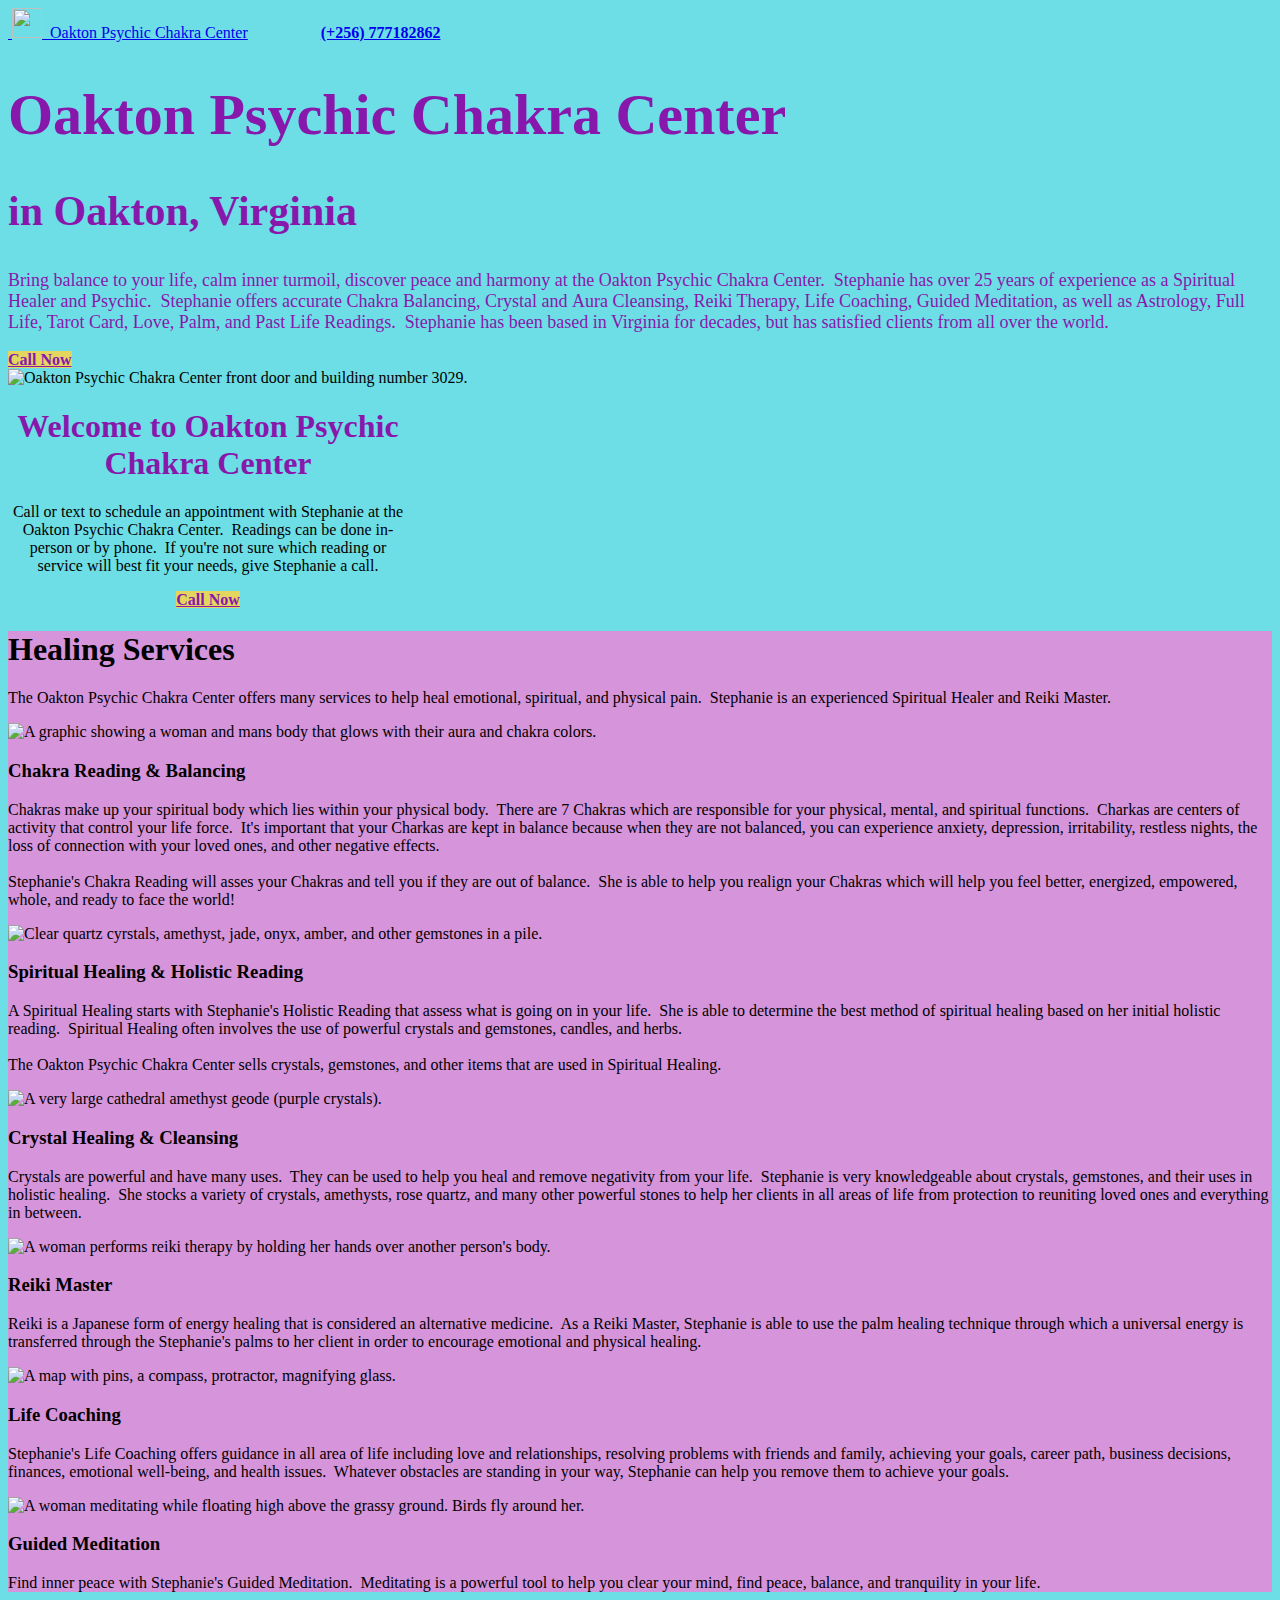
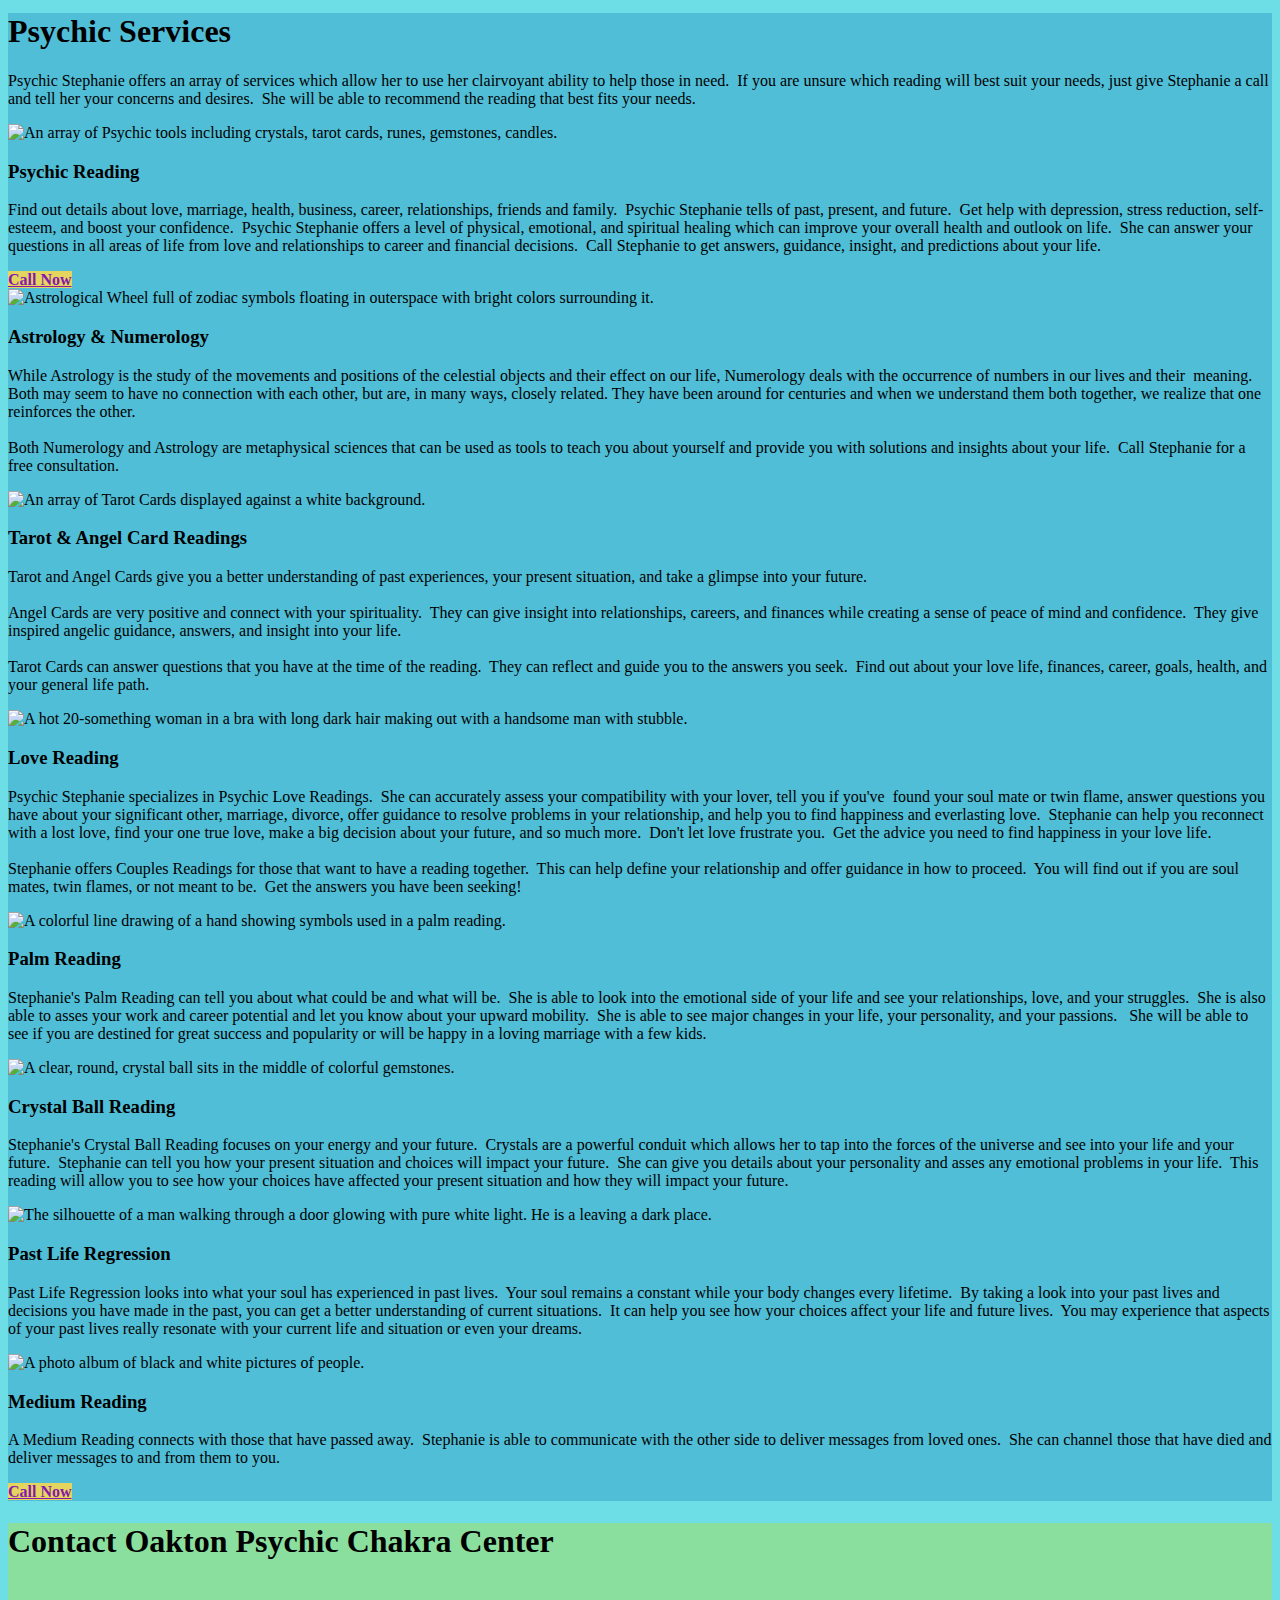
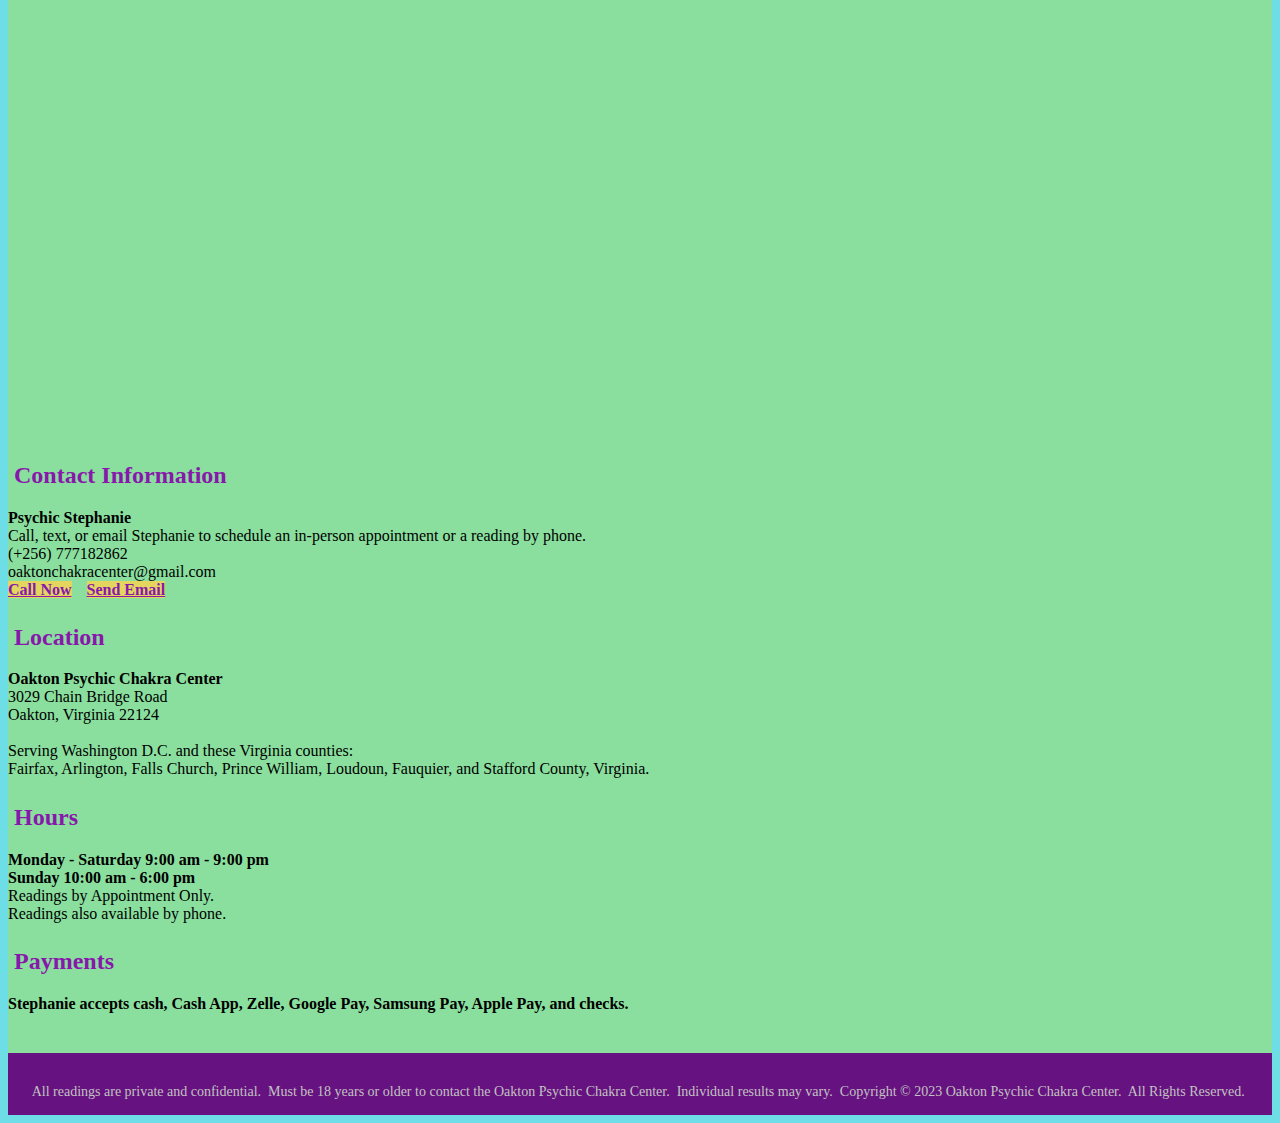
==== index.htm @ 2a4dfbad "Update index.htm" ====
﻿<!DOCTYPE html>
<html>

<head>
    <meta charset="utf-8">
    <meta name="viewport" content="width=device-width, initial-scale=1.0, shrink-to-fit=no">
    <title>Emmanuel Pyschic Center</title>
    <meta name="twitter:image" content="https://oaktonchakracenter.com/assets/img/Oakton-Psychic-Chakra-Center-Logo-1200x800.jpg">
    <meta property="og:title" content="Oakton Psychic Chakra Center of Oakton, Virginia">
    <meta name="twitter:title" content="Oakton Psychic Chakra Center">
    <meta name="twitter:card" content="summary_large_image">
    <meta property="og:type" content="website">
    <meta name="title" content="Oakton Psychic Chakra Center">
    <meta name="twitter:description" content="Bring balance to your life, calm inner turmoil, discover peace and harmony at the Emmanuel Pyschic Center in Oakton, Virginia.  Stephanie offers Chakra Balancing, Crystal and Aura Cleansing, Reiki Therapy, Life Coaching, Guided Meditation, as well as Astrology, Full Life, Tarot Card, Love, Palm, and Past Life Readings.">
    <meta name="description" content="Stephanie has over 25 years of experience as a Psychic and Spiritual Healer. She offers Full Life Psychic Readings, Tarot Card, Love, Palm, Astrology, and Past Life Readings. For healing services, she offers Chakra Balancing, Crystal and Aura Cleansing, Reiki Therapy, Life Coaching, and Guided Meditation. Stephanie has been based in Virginia for decades, but has satisfied clients from all over the world.">
    <meta property="og:image" content="https://oaktonchakracenter.com/assets/img/Oakton-Psychic-Chakra-Center-Logo-1200x800.jpg">
    <script type="application/ld+json">
        {
            "@context": "http://schema.org",
            "@type": "WebSite",
            "name": "Emmanuel Psychic Chakra Center",
            "url": "https://emmanuelvoodoospells.github.io/"
        }
    </script>
    <link rel="apple-touch-icon" type="image/png" sizes="180x180" href="assets/img/favicon-180x180.png">
    <link rel="icon" type="image/png" sizes="16x16" href="assets/img/favicon-16x16.png">
    <link rel="icon" type="image/png" sizes="32x32" href="assets/img/favicon-32x32.png">
    <link rel="icon" type="image/png" sizes="180x180" href="assets/img/favicon-180x180.png">
    <link rel="icon" type="image/png" sizes="192x192" href="assets/img/favicon-192x192.png">
    <link rel="icon" type="image/png" sizes="512x512" href="assets/img/favicon-512x512.png">
    <link rel="stylesheet" href="assets/bootstrap/css/bootstrap.min.css">
    <link rel="stylesheet" href="css?family=Catamaran:100,200,300,400,500,600,700,800,900&amp;display=swap">
    <link rel="stylesheet" href="css-1?family=Lato:100,100i,300,300i,400,400i,700,700i,900,900i&amp;display=swap">
    <link rel="stylesheet" href="css-2?family=Average+Sans&amp;display=swap">
    <link rel="stylesheet" href="css-3?family=Berkshire+Swash&amp;display=swap">
    <link rel="stylesheet" href="css-4?family=Dancing+Script&amp;display=swap">
    <link rel="stylesheet" href="css-5?family=Fondamento&amp;display=swap">
    <link rel="stylesheet" href="css-6?family=Libre+Franklin&amp;display=swap">
    <link rel="stylesheet" href="css-7?family=Norican&amp;display=swap">
    <link rel="stylesheet" href="css-8?family=Oleo+Script+Swash+Caps&amp;display=swap">
    <link rel="stylesheet" href="css-9?family=Tapestry&amp;display=swap">
    <link rel="stylesheet" href="assets/fonts/font-awesome.min.css">
    <link rel="stylesheet" href="assets/css/Contact-Info--Google-Map.css">
    <link rel="stylesheet" href="assets/css/Hero-Clean-images.css">
    <link rel="stylesheet" href="assets/css/Main-formatting.css">
    <link rel="stylesheet" href="assets/css/Projects-Clean.css">
</head>

<body style="background: #6ddee6;">
    <nav class="navbar navbar-dark navbar-expand-lg fixed-top bg-dark navbar-custom">
        <div class="container"><a class="navbar-brand" href="#">&nbsp;<img src="assets/img/favicon-180x180.png" width="30" height="30">&nbsp; Oakton Psychic Chakra Center</a><a class="navbar-brand pl-3" href="tel:7034195332" style="margin-left: 73px;"><strong>(+256) 777182862</strong></a></div>
    </nav>
    <header class="text-center text-white masthead" style="background: url(&quot;assets/img/Chakra-rainbow-background-171405750_2000x993.jpg&quot;) 74% 50% / cover space;">
        <div class="masthead-content">
            <div class="container">
                <h1 class="overpic bizname" style="color: #8818ab;font-size: 58px;">Oakton Psychic Chakra Center</h1>
                <h2 class="overpic" style="color: #8818ab;font-size: 42px;">in Oakton, Virginia</h2>
                <p class="overpic" style="color: #8818ab;font-size: 18px;">Bring balance to your life, calm inner turmoil, discover peace and harmony at the Oakton Psychic Chakra Center.&nbsp; Stephanie has over 25 years of experience as a Spiritual Healer and Psychic.&nbsp; Stephanie offers accurate&nbsp;Chakra Balancing,&nbsp;Crystal and&nbsp;Aura Cleansing, Reiki Therapy,&nbsp;Life Coaching,&nbsp;Guided Meditation, as well as Astrology, Full Life, Tarot Card, Love, Palm, and Past Life Readings.&nbsp; Stephanie has been based in Virginia for decades, but has satisfied clients from all over the world.<br></p>
            </div>
        </div><a class="btn btn-primary btn-lg mr-2" role="button" href="tel:7034195332" style="background: #e3d55d;border-color: #dacb4a;color: #8818ab;"><strong>Call Now</strong></a>
    </header>
    <div class="container py-xl-2">
        <div class="row">
            <div class="col-sm-12 col-md-6 mb-4">
                <div class="p-xl-5 m-xl-2 my-sm-4 my-xs-3"><img class="rounded img-fluid w-100 fit-cover" src="assets/img/Chakra-Oakton-Center-413x500.jpg" width="348" height="421" alt="Oakton Psychic Chakra Center front door and building number 3029."></div>
            </div>
            <div class="col-md-6 d-md-flex align-items-md-center mb-4" style="text-align: center;">
                <div style="max-width: 400px;">
                    <h1 class="font-weight-bold" style="color: #8818ab;border-color: #8818ab;">Welcome to Oakton Psychic Chakra Center</h1>
                    <p class="my-3">Call or text to schedule an appointment with Stephanie at the Oakton Psychic Chakra Center.&nbsp; Readings can be done in-person or by phone.&nbsp; If you're not sure which reading or service will best fit your needs, give Stephanie a call.</p><a class="btn btn-primary btn-lg mr-2" role="button" href="tel:7034195332" style="background: #e3d55d;border-color: #dacb4a;color: #8818ab;"><strong>Call Now</strong></a>
                </div>
            </div>
        </div>
    </div>
    <section class="projects-clean" style="background: #d694db;">
        <div class="container">
            <div class="intro">
                <h1 class="text-center">Healing Services</h1>
                <p class="text-center">The Oakton Psychic Chakra Center offers many services to help heal emotional, spiritual, and physical pain.&nbsp; Stephanie is an experienced Spiritual Healer and Reiki Master.</p>
            </div>
            <div class="row projects">
                <div class="col-sm-6 col-lg-4 item"><img class="img-fluid" src="assets/img/Chakra-Auras-AdobeStock_94446655-450x450.jpg" alt="A graphic showing a woman and mans body that glows with their aura and chakra colors.">
                    <h3 class="name">Chakra Reading &amp; Balancing<br></h3>
                    <p class="description">Chakras make up your spiritual body which lies within your physical body.&nbsp; There are 7 Chakras which are responsible for your physical, mental, and spiritual functions.&nbsp; Charkas are centers of activity that control your life force.&nbsp; It's important that your Charkas are kept in balance because when they are not balanced, you can experience anxiety, depression, irritability, restless nights, the loss of connection with your loved ones, and other negative effects.<br>&nbsp;<br>Stephanie's Chakra Reading will asses your Chakras and tell you if they are out of balance.&nbsp; She is able to&nbsp;help you realign your Chakras which&nbsp;will help you feel better,&nbsp;energized, empowered, whole, and ready to face the world!<br></p>
                </div>
                <div class="col-sm-6 col-lg-4 item"><img class="img-fluid" src="assets/img/Gemstones-Crystals-16327014_450x450.jpg" alt="Clear quartz cyrstals, amethyst, jade, onyx, amber, and other gemstones in a pile.">
                    <h3 class="name">Spiritual Healing &amp; Holistic Reading<br></h3>
                    <p class="description">A Spiritual Healing starts with Stephanie's Holistic Reading that assess what is going on in your life.&nbsp; She is able to determine the best method of spiritual healing based on her initial holistic reading.&nbsp; Spiritual Healing often involves the use of powerful crystals and gemstones, candles, and herbs.<br><br>The Oakton Psychic Chakra Center sells crystals, gemstones, and other items that are used in Spiritual Healing.<br></p>
                </div>
                <div class="col-sm-6 col-lg-4 item"><img class="img-fluid" src="assets/img/Amethyst-44478105_450x450.jpg" alt="A very large cathedral amethyst geode (purple crystals).">
                    <h3 class="name">Crystal Healing &amp; Cleansing<br></h3>
                    <p class="description">Crystals are powerful and have many uses.&nbsp; They can be used to help you heal and remove negativity from your life.&nbsp; Stephanie is very knowledgeable about crystals, gemstones, and their uses in holistic healing.&nbsp; She stocks a variety of crystals, amethysts, rose quartz, and many other powerful stones to help her clients in all areas of life from protection to reuniting loved ones and everything in between.</p>
                </div>
                <div class="col-sm-6 col-lg-4 item"><img class="img-fluid" src="assets/img/Reiki-110034256_450x450.jpg" alt="A woman performs reiki therapy by holding her hands over another person's body.">
                    <h3 class="name">Reiki Master<br></h3>
                    <p class="description">Reiki is a Japanese form of energy healing that is considered an alternative medicine.&nbsp; As a Reiki Master, Stephanie is able to use the palm healing&nbsp;technique through which a universal energy is transferred through the Stephanie's palms to her client in order to encourage emotional and physical healing.<br></p>
                </div>
                <div class="col-sm-6 col-lg-4 item"><img class="img-fluid" src="assets/img/Life-Coaching-120400975_450x450.jpg" alt="A map with pins, a compass, protractor, magnifying glass.">
                    <h3 class="name">Life Coaching<br></h3>
                    <p class="description">Stephanie's Life Coaching offers guidance in all area of life including love and relationships, resolving problems with friends and family, achieving your goals, career path, business decisions, finances, emotional well-being, and health issues.&nbsp; Whatever obstacles are standing in your way, Stephanie can help you remove them to achieve your goals.&nbsp;<br></p>
                </div>
                <div class="col-sm-6 col-lg-4 item"><img class="img-fluid" src="assets/img/Meditation-Woman-Floating-188003636_450x450.jpg" alt="A woman meditating while floating high above the grassy ground. Birds fly around her.">
                    <h3 class="name">Guided Meditation<br></h3>
                    <p class="description">Find inner peace with Stephanie's Guided Meditation.&nbsp; Meditating is a powerful tool to help you clear your mind, find peace, balance, and tranquility in your life.</p>
                </div>
            </div>
        </div>
    </section>
    <section class="projects-clean" style="background: #50bed7;">
        <div class="container">
            <div class="intro">
                <h1 class="text-center">Psychic Services</h1>
                <p class="text-center">Psychic Stephanie offers an array of services which allow her to use her clairvoyant ability to help those in need.&nbsp; If you are unsure which reading will best suit your needs, just give Stephanie a call and tell her your concerns and desires.&nbsp; She will be able to recommend the reading that best fits your needs.</p>
            </div>
            <div class="row projects">
                <div class="col-sm-6 col-lg-4 item"><img class="img-fluid" src="assets/img/Psychic-Array-113292809_444x444.jpg" alt="An array of Psychic tools including crystals, tarot cards, runes, gemstones, candles.">
                    <h3 class="name">Psychic Reading<br></h3>
                    <p class="description">Find out details about&nbsp;love, marriage, health, business, career,&nbsp;relationships, friends and family.&nbsp; Psychic Stephanie tells of past, present, and future.&nbsp; Get help with depression, stress reduction, self-esteem, and boost your confidence.&nbsp; Psychic Stephanie offers a level of physical, emotional, and spiritual healing which can improve your overall health and outlook on life.&nbsp; She can answer your questions in all areas of life from love and relationships to career and financial decisions.&nbsp; Call Stephanie to get answers, guidance, insight, and predictions about your life.<br></p><a class="btn btn-primary btn-lg mr-2" role="button" href="tel:7034195332" style="background: #e3d55d;border-color: #dacb4a;color: #8818ab; margin-top: 10px;"><strong>Call Now</strong></a>
                </div>
                <div class="col-sm-6 col-lg-4 item"><img class="img-fluid" src="assets/img/Astrology-62138959-444x444.jpg" alt="Astrological Wheel full of zodiac symbols floating in outerspace with bright colors surrounding it.">
                    <h3 class="name">Astrology &amp; Numerology<br></h3>
                    <p class="description">While Astrology is the study of the movements and positions of the celestial objects and their effect on our life, Numerology deals with the occurrence of numbers in our lives and their&nbsp; meaning.&nbsp; Both may seem to have no connection with each other, but are, in many ways, closely related. They have been around for centuries and when we understand them both together, we realize that one reinforces the other.<br> &nbsp;<br> Both Numerology and Astrology are metaphysical sciences that can be used as tools to teach you about yourself and provide you with solutions and insights about your life.&nbsp; Call Stephanie for a free consultation.<br></p>
                </div>
                <div class="col-sm-6 col-lg-4 item"><img class="img-fluid" src="assets/img/Tarot-Cards-White-166987262-450x450.jpg" alt="An array of Tarot Cards displayed against a white background.">
                    <h3 class="name">Tarot &amp; Angel Card Readings<br></h3>
                    <p class="description">Tarot and Angel Cards give you a better understanding of past experiences, your present situation, and take a glimpse into your future.<br><br>Angel Cards are very positive and connect with your spirituality.&nbsp; They can give insight into relationships, careers, and finances while creating a sense of peace of mind and confidence.&nbsp; They give inspired angelic guidance, answers, and insight into your life.<br><br>Tarot Cards can answer questions that you have at the time of the reading.&nbsp; They can reflect and guide you to the answers you seek.&nbsp; Find out about your love life, finances, career, goals, health, and your general life path.&nbsp;<br></p>
                </div>
                <div class="col-sm-6 col-lg-4 item"><img class="img-fluid" src="assets/img/Love-Couple-Sexy-132951928_450x450.jpg" alt="A hot 20-something woman in a bra with long dark hair making out with a handsome man with stubble.">
                    <h3 class="name">Love Reading<br></h3>
                    <p class="description">Psychic Stephanie specializes in Psychic Love Readings.&nbsp; She can accurately assess your compatibility with your lover, tell you if you've&nbsp; found your soul mate or twin flame, answer questions you have about your significant other, marriage, divorce, offer guidance to resolve problems in your relationship, and help you to find happiness and everlasting love.&nbsp; Stephanie can help you reconnect with a lost love, find your one true love, make a big decision about your future, and so much more.&nbsp; Don't let love frustrate you.&nbsp; Get the advice you need to find happiness in your love life.<br><br>Stephanie offers Couples Readings for those that want to have a reading together.&nbsp; This can help define your relationship and offer guidance in how to proceed.&nbsp; You will find out if you are soul mates, twin flames, or not meant to be.&nbsp; Get the answers you have been seeking!<br></p>
                </div>
                <div class="col-sm-6 col-lg-4 item"><img class="img-fluid" src="assets/img/Palm-Reading-177099522_450x450.jpg" alt="A colorful line drawing of a hand showing symbols used in a palm reading.">
                    <h3 class="name">Palm Reading<br></h3>
                    <p class="description">Stephanie's Palm Reading can tell you about what could be and what will be.&nbsp; She is able to look into the emotional side of your life and see your relationships, love, and your struggles.&nbsp; She is also able to asses your work and career potential and let you know about your upward mobility.&nbsp; She is able to see major changes in your life, your personality, and your passions.&nbsp; &nbsp;She will be able to see if you are destined for great success and popularity or will be happy in a loving marriage with a few kids.<br></p>
                </div>
                <div class="col-sm-6 col-lg-4 item"><img class="img-fluid" src="assets/img/Crystal-Ball-and-Gemstones-AdobeStock_122171894-444x444.jpg" alt="A clear, round, crystal ball sits in the middle of colorful gemstones.">
                    <h3 class="name">Crystal Ball Reading<br></h3>
                    <p class="description">Stephanie's Crystal Ball Reading focuses on your energy and your future.&nbsp; Crystals are a powerful conduit which allows her to tap into the&nbsp;forces of the universe and see into your life and your future.&nbsp; Stephanie can tell you how your present situation and choices will impact your future.&nbsp; She can give you details about your personality and asses any emotional problems in your life.&nbsp; This reading will allow you to see how your choices have affected your present situation and how they will impact your future.<br></p>
                </div>
                <div class="col-sm-6 col-lg-4 item"><img class="img-fluid" src="assets/img/Past-Life-134852649_450x450.jpg" alt="The silhouette of a man walking through a door glowing with pure white light. He is a leaving a dark place.">
                    <h3 class="name">Past Life Regression<br></h3>
                    <p class="description">Past Life Regression looks into what your soul has experienced in past lives.&nbsp; Your soul remains a constant while your body changes every lifetime.&nbsp; By taking a look into your past lives and decisions you have made in the past, you can get a better understanding of current situations.&nbsp; It can help you see how your choices affect your life and future lives.&nbsp; You may experience that aspects of your past lives really resonate with your current life and situation or even your dreams.</p>
                </div>
                <div class="col-sm-6 col-lg-4 item"><img class="img-fluid" src="assets/img/Photos-AdobeStock_109323175.jpg" alt="A photo album of black and white pictures of people.">
                    <h3 class="name">Medium Reading<br></h3>
                    <p class="description">A Medium Reading connects with those that have passed away.&nbsp; Stephanie is able to communicate with the other side to deliver messages from loved ones.&nbsp; She can channel those that have died and deliver messages to and from them to you.</p><a class="btn btn-primary btn-lg mr-2" role="button" href="tel:7034195332" style="background: #e3d55d;border-color: #dacb4a;color: #8818ab; margin-top: 10px;"><strong>Call Now</strong></a>
                </div>
            </div>
        </div>
    </section>
    <section>
        <div style="padding-bottom: 30px; background: #8adf9e;">
            <div class="container" style="padding-bottom: 10px;">
                <div class="text-center">
                    <h1><strong>Contact</strong>&nbsp;Oakton Psychic Chakra Center</h1>
                </div>
                <div class="row" style="margin-top: 44px;">
                    <div class="col-md-12 col-lg-7"><iframe allowfullscreen="" frameborder="0" loading="lazy" src="https://www.google.com/maps/embed/v1/place?key=AIzaSyAjzAFs-Yuxu9uWYhUKB4JCgByAkzFLjpo&q=3029+Chainbridge+Road%2C+Oakton%2C+Virginia+22124&zoom=11" width="100%" height="400"></iframe>
                        <p>&nbsp;&nbsp;</p>
                    </div>
                    <div class="col-md-6 col-lg-5">
                        <h2 class="h4" style="color: #8818ab;border-color: #8818ab;"><i class="fa fa-user" style="color: #8818ab;"></i>&nbsp;Contact Information</h2>
                        <div><span><strong>Psychic Stephanie</strong></span></div>
                        <div></div>
                        <div><span>Call, text, or email Stephanie to schedule an in-person appointment or a reading by phone.<br></span><span href="tel:7034195332">(+256) 777182862<br></span><span href="mailto:oaktonchakracenter@gmail.com?subject=Message from Oakton Psychic Chakra Center Website">oaktonchakracenter@gmail.com<br></span></div><a class="btn btn-primary btn-lg mr-2" role="button" href="tel:7034195332" style="background: #e3d55d;border-color: #dacb4a;color: #8818ab;margin: 15px 0px 15px 0px;"><strong>Call Now</strong></a><a class="btn btn-primary btn-lg mr-2" role="button" href="mailto:oaktonchakracenter@gmail.com?subject=Message from Oakton Psychic Chakra Center Website" style="background: #e3d55d;border-color: #dacb4a;color: #8818ab;margin: 15px 0px 15px 15px;"><strong>Send Email</strong></a>
                        <h2 class="h4" style="margin-top: 25px;color: #8818ab;"><i class="fa fa-location-arrow" style="color: #8818ab;"></i>&nbsp;Location</h2><span><strong>Oakton Psychic Chakra Center</strong><br></span><span>3029 Chain Bridge Road<br>Oakton, Virginia 22124<br><br>Serving Washington D.C. and these Virginia counties:<br>Fairfax, Arlington, Falls Church, Prince William, Loudoun, Fauquier, and Stafford County, Virginia.<br></span>
                        <h2 class="h4" style="margin-top: 25px;color: #8818ab;"><i class="fa fa-clock-o" style="color: #8818ab;font-size: 25px;"></i>&nbsp;Hours</h2><span><strong>Monday - Saturday&nbsp;9:00 am - 9:00 pm</strong><br><strong>Sunday 10:00 am - 6:00 pm&nbsp;</strong><br></span><span>Readings by Appointment Only.<br>Readings also available by phone.<br></span>
                        <h2 class="h4" style="margin-top: 25px;color: #8818ab;"><i class="fa fa-money" style="color: #8818ab;"></i>&nbsp;Payments</h2><span><strong>Stephanie accepts cash, Cash App, Zelle, Google Pay, Samsung Pay, Apple Pay, and checks.&nbsp;</strong><br></span>
                    </div>
                </div>
            </div>
        </div>
    </section>
    <footer style="background: #661280; padding: 1px;">
        <p style="color: #c2c2c2; font-size: 14px; text-align: center;padding: 0px 10px;"><br>All readings are private and confidential. &nbsp;Must be 18 years or older to contact the Oakton Psychic Chakra Center.&nbsp; Individual results may vary. &nbsp;Copyright © 2023 Oakton Psychic Chakra Center.&nbsp; All Rights Reserved.&nbsp;<br></p>
    </footer>
    <script src="assets/js/jquery.min.js"></script>
    <script src="assets/bootstrap/js/bootstrap.min.js"></script>
</body>

</html>
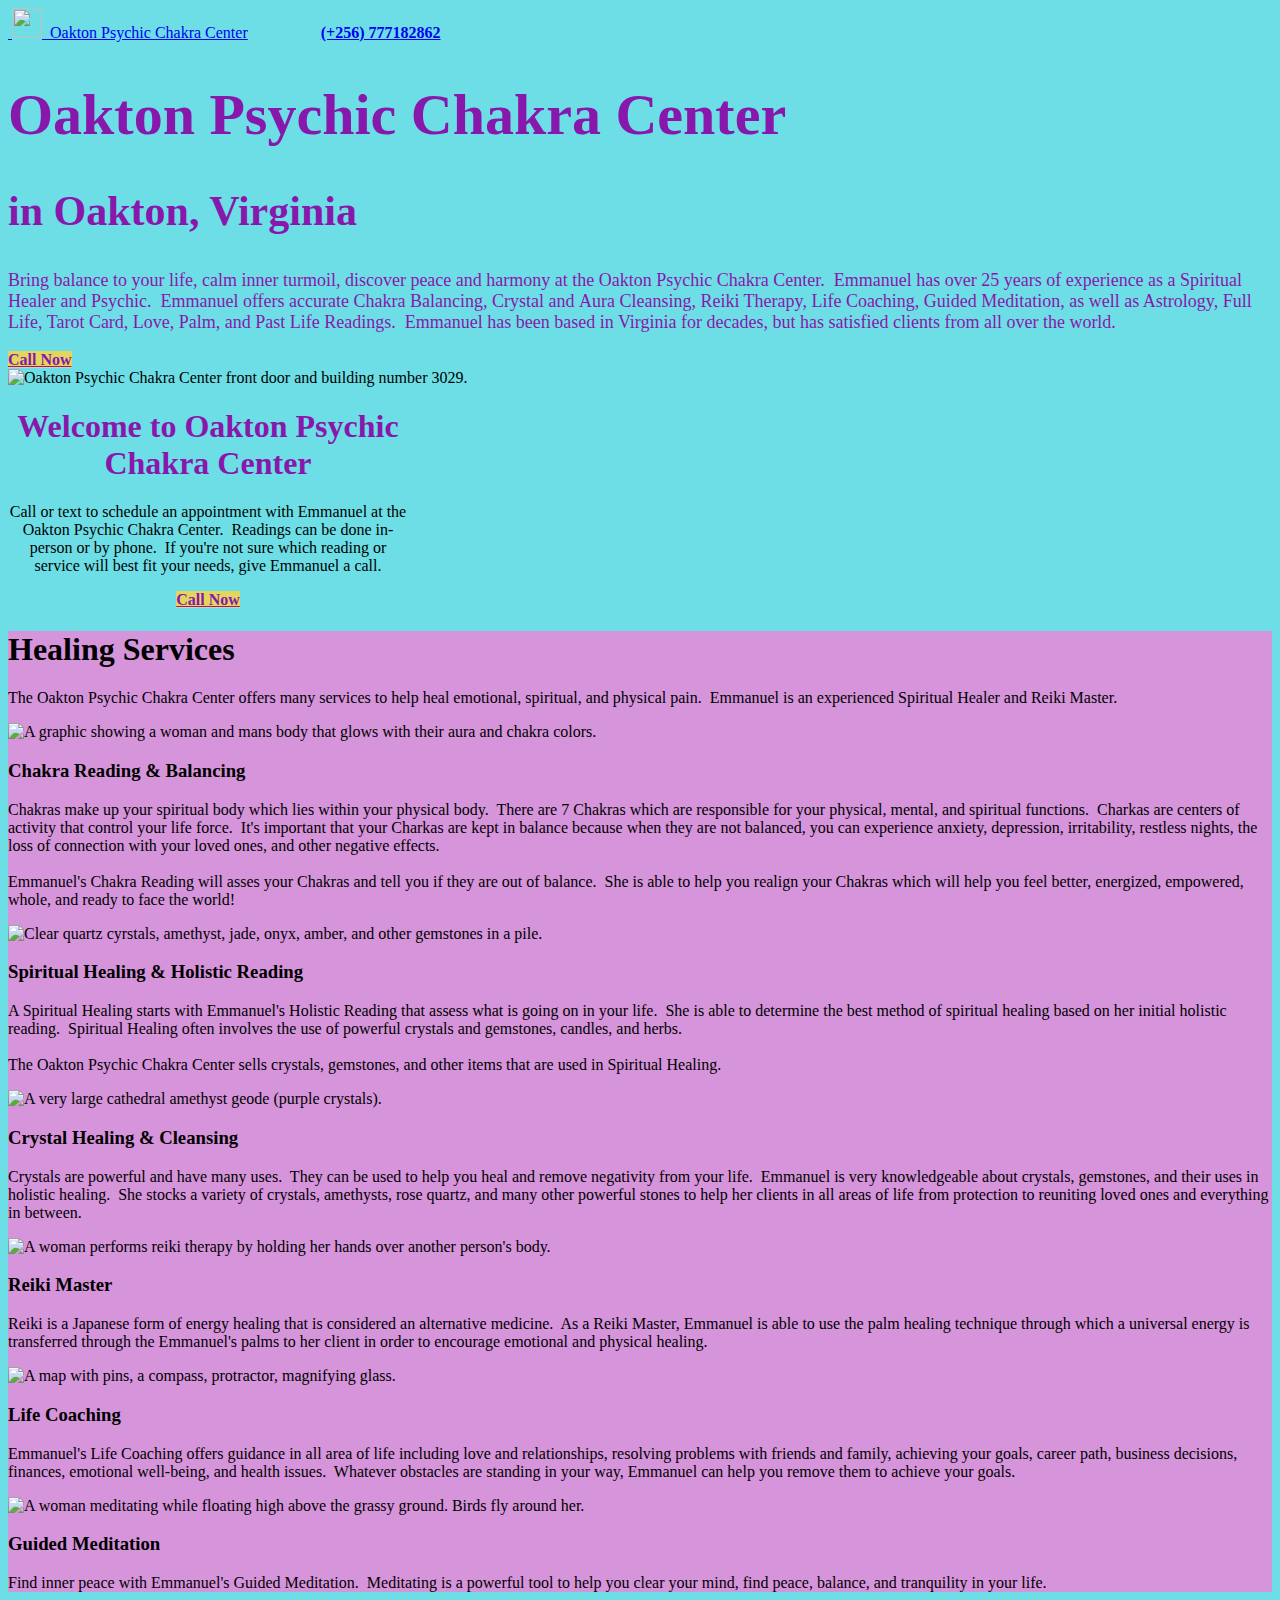
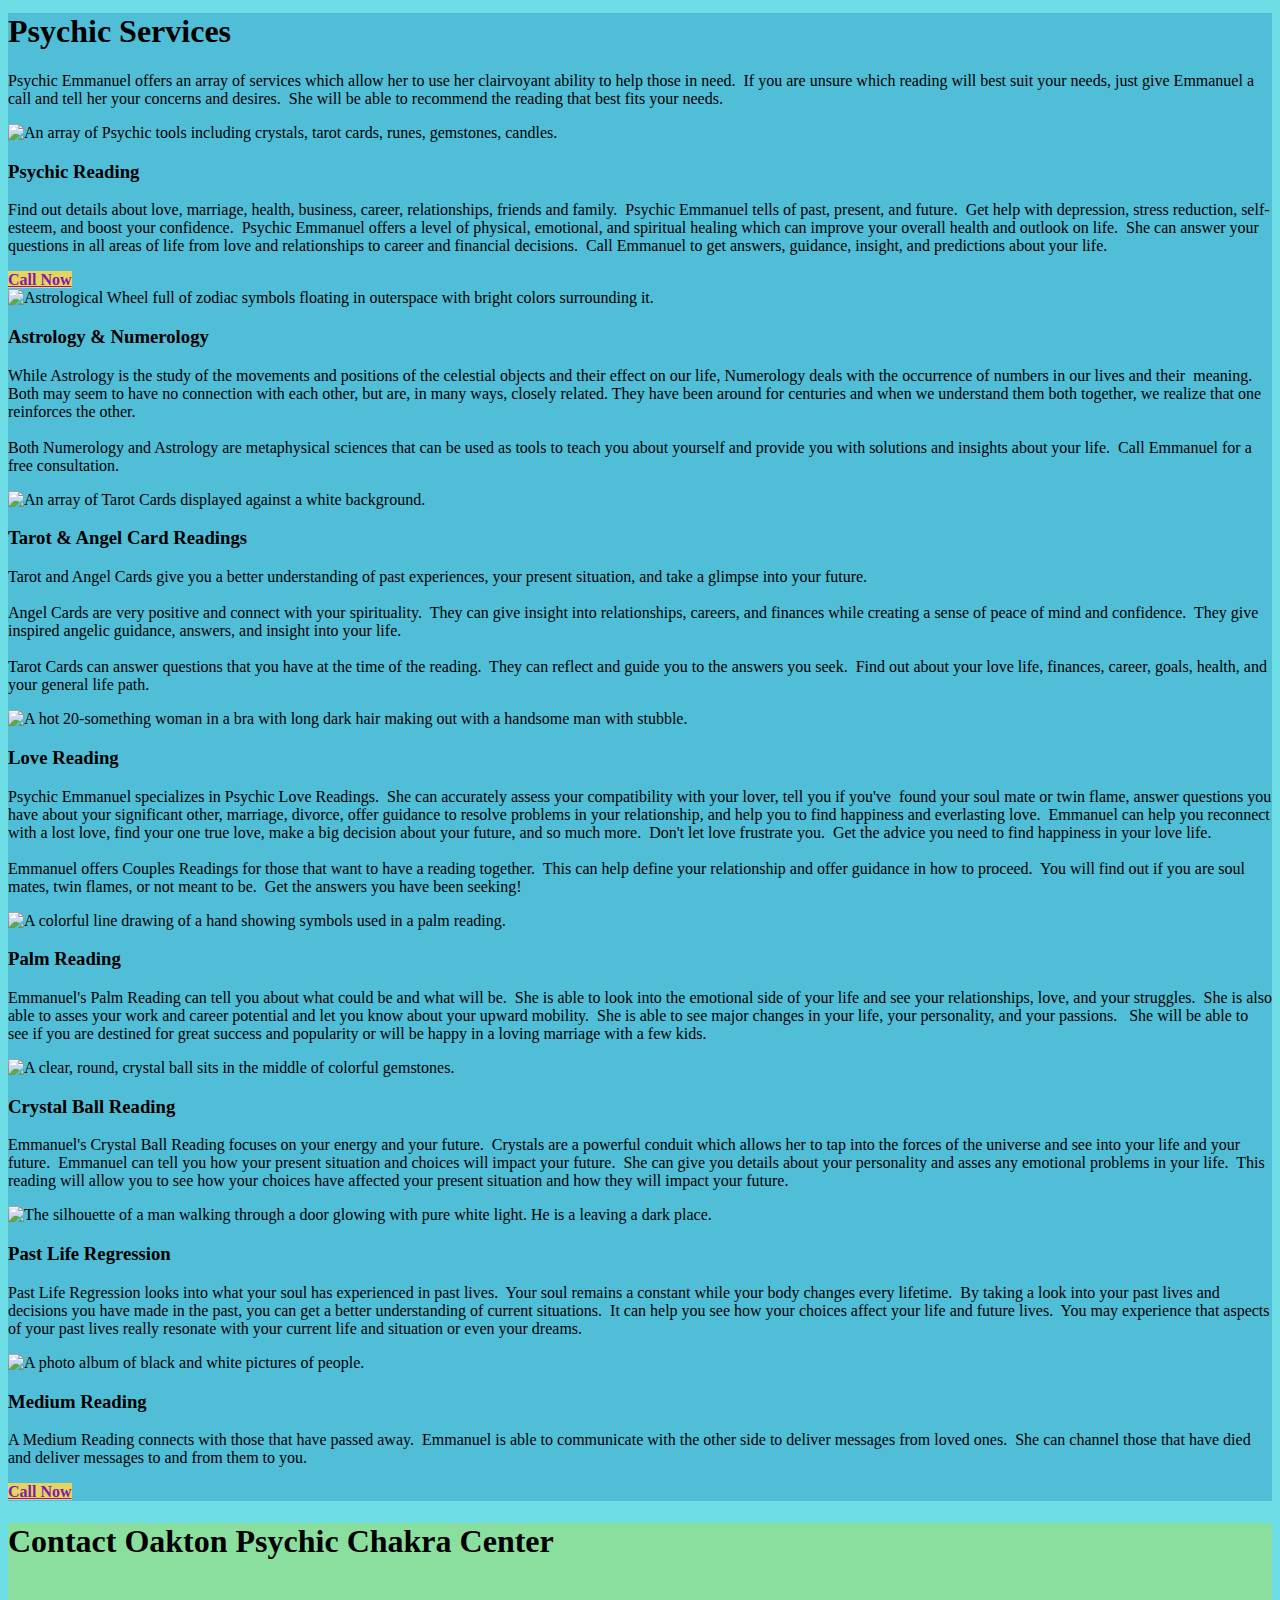
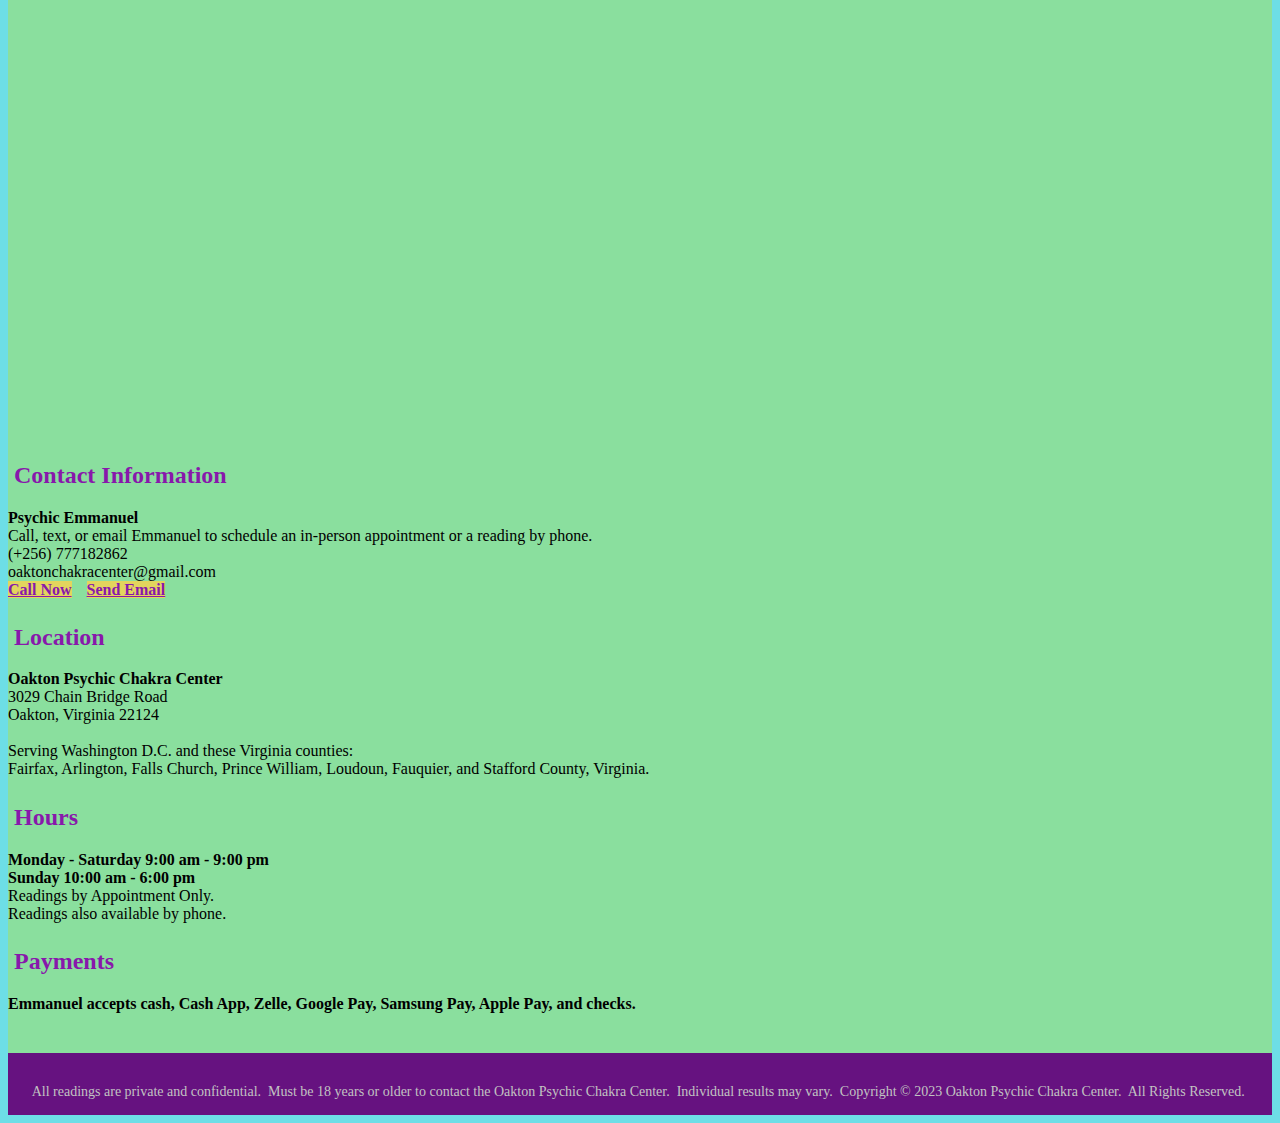
==== commit 48e74573: "Update index.htm" ====
--- a/index.htm
+++ b/index.htm
@@ -11,8 +11,8 @@
     <meta name="twitter:card" content="summary_large_image">
     <meta property="og:type" content="website">
     <meta name="title" content="Oakton Psychic Chakra Center">
-    <meta name="twitter:description" content="Bring balance to your life, calm inner turmoil, discover peace and harmony at the Emmanuel Pyschic Center in Oakton, Virginia.  Stephanie offers Chakra Balancing, Crystal and Aura Cleansing, Reiki Therapy, Life Coaching, Guided Meditation, as well as Astrology, Full Life, Tarot Card, Love, Palm, and Past Life Readings.">
-    <meta name="description" content="Stephanie has over 25 years of experience as a Psychic and Spiritual Healer. She offers Full Life Psychic Readings, Tarot Card, Love, Palm, Astrology, and Past Life Readings. For healing services, she offers Chakra Balancing, Crystal and Aura Cleansing, Reiki Therapy, Life Coaching, and Guided Meditation. Stephanie has been based in Virginia for decades, but has satisfied clients from all over the world.">
+    <meta name="twitter:description" content="Bring balance to your life, calm inner turmoil, discover peace and harmony at the Emmanuel Pyschic Center in Oakton, Virginia.  Emmanuel offers Chakra Balancing, Crystal and Aura Cleansing, Reiki Therapy, Life Coaching, Guided Meditation, as well as Astrology, Full Life, Tarot Card, Love, Palm, and Past Life Readings.">
+    <meta name="description" content="Emmanuel has over 25 years of experience as a Psychic and Spiritual Healer. She offers Full Life Psychic Readings, Tarot Card, Love, Palm, Astrology, and Past Life Readings. For healing services, she offers Chakra Balancing, Crystal and Aura Cleansing, Reiki Therapy, Life Coaching, and Guided Meditation. Emmanuel has been based in Virginia for decades, but has satisfied clients from all over the world.">
     <meta property="og:image" content="https://oaktonchakracenter.com/assets/img/Oakton-Psychic-Chakra-Center-Logo-1200x800.jpg">
     <script type="application/ld+json">
         {
@@ -55,7 +55,7 @@
             <div class="container">
                 <h1 class="overpic bizname" style="color: #8818ab;font-size: 58px;">Oakton Psychic Chakra Center</h1>
                 <h2 class="overpic" style="color: #8818ab;font-size: 42px;">in Oakton, Virginia</h2>
-                <p class="overpic" style="color: #8818ab;font-size: 18px;">Bring balance to your life, calm inner turmoil, discover peace and harmony at the Oakton Psychic Chakra Center.&nbsp; Stephanie has over 25 years of experience as a Spiritual Healer and Psychic.&nbsp; Stephanie offers accurate&nbsp;Chakra Balancing,&nbsp;Crystal and&nbsp;Aura Cleansing, Reiki Therapy,&nbsp;Life Coaching,&nbsp;Guided Meditation, as well as Astrology, Full Life, Tarot Card, Love, Palm, and Past Life Readings.&nbsp; Stephanie has been based in Virginia for decades, but has satisfied clients from all over the world.<br></p>
+                <p class="overpic" style="color: #8818ab;font-size: 18px;">Bring balance to your life, calm inner turmoil, discover peace and harmony at the Oakton Psychic Chakra Center.&nbsp; Emmanuel has over 25 years of experience as a Spiritual Healer and Psychic.&nbsp; Emmanuel offers accurate&nbsp;Chakra Balancing,&nbsp;Crystal and&nbsp;Aura Cleansing, Reiki Therapy,&nbsp;Life Coaching,&nbsp;Guided Meditation, as well as Astrology, Full Life, Tarot Card, Love, Palm, and Past Life Readings.&nbsp; Emmanuel has been based in Virginia for decades, but has satisfied clients from all over the world.<br></p>
             </div>
         </div><a class="btn btn-primary btn-lg mr-2" role="button" href="tel:7034195332" style="background: #e3d55d;border-color: #dacb4a;color: #8818ab;"><strong>Call Now</strong></a>
     </header>
@@ -67,7 +67,7 @@
             <div class="col-md-6 d-md-flex align-items-md-center mb-4" style="text-align: center;">
                 <div style="max-width: 400px;">
                     <h1 class="font-weight-bold" style="color: #8818ab;border-color: #8818ab;">Welcome to Oakton Psychic Chakra Center</h1>
-                    <p class="my-3">Call or text to schedule an appointment with Stephanie at the Oakton Psychic Chakra Center.&nbsp; Readings can be done in-person or by phone.&nbsp; If you're not sure which reading or service will best fit your needs, give Stephanie a call.</p><a class="btn btn-primary btn-lg mr-2" role="button" href="tel:7034195332" style="background: #e3d55d;border-color: #dacb4a;color: #8818ab;"><strong>Call Now</strong></a>
+                    <p class="my-3">Call or text to schedule an appointment with Emmanuel at the Oakton Psychic Chakra Center.&nbsp; Readings can be done in-person or by phone.&nbsp; If you're not sure which reading or service will best fit your needs, give Emmanuel a call.</p><a class="btn btn-primary btn-lg mr-2" role="button" href="tel:7034195332" style="background: #e3d55d;border-color: #dacb4a;color: #8818ab;"><strong>Call Now</strong></a>
                 </div>
             </div>
         </div>
@@ -76,32 +76,32 @@
         <div class="container">
             <div class="intro">
                 <h1 class="text-center">Healing Services</h1>
-                <p class="text-center">The Oakton Psychic Chakra Center offers many services to help heal emotional, spiritual, and physical pain.&nbsp; Stephanie is an experienced Spiritual Healer and Reiki Master.</p>
+                <p class="text-center">The Oakton Psychic Chakra Center offers many services to help heal emotional, spiritual, and physical pain.&nbsp; Emmanuel is an experienced Spiritual Healer and Reiki Master.</p>
             </div>
             <div class="row projects">
                 <div class="col-sm-6 col-lg-4 item"><img class="img-fluid" src="assets/img/Chakra-Auras-AdobeStock_94446655-450x450.jpg" alt="A graphic showing a woman and mans body that glows with their aura and chakra colors.">
                     <h3 class="name">Chakra Reading &amp; Balancing<br></h3>
-                    <p class="description">Chakras make up your spiritual body which lies within your physical body.&nbsp; There are 7 Chakras which are responsible for your physical, mental, and spiritual functions.&nbsp; Charkas are centers of activity that control your life force.&nbsp; It's important that your Charkas are kept in balance because when they are not balanced, you can experience anxiety, depression, irritability, restless nights, the loss of connection with your loved ones, and other negative effects.<br>&nbsp;<br>Stephanie's Chakra Reading will asses your Chakras and tell you if they are out of balance.&nbsp; She is able to&nbsp;help you realign your Chakras which&nbsp;will help you feel better,&nbsp;energized, empowered, whole, and ready to face the world!<br></p>
+                    <p class="description">Chakras make up your spiritual body which lies within your physical body.&nbsp; There are 7 Chakras which are responsible for your physical, mental, and spiritual functions.&nbsp; Charkas are centers of activity that control your life force.&nbsp; It's important that your Charkas are kept in balance because when they are not balanced, you can experience anxiety, depression, irritability, restless nights, the loss of connection with your loved ones, and other negative effects.<br>&nbsp;<br>Emmanuel's Chakra Reading will asses your Chakras and tell you if they are out of balance.&nbsp; She is able to&nbsp;help you realign your Chakras which&nbsp;will help you feel better,&nbsp;energized, empowered, whole, and ready to face the world!<br></p>
                 </div>
                 <div class="col-sm-6 col-lg-4 item"><img class="img-fluid" src="assets/img/Gemstones-Crystals-16327014_450x450.jpg" alt="Clear quartz cyrstals, amethyst, jade, onyx, amber, and other gemstones in a pile.">
                     <h3 class="name">Spiritual Healing &amp; Holistic Reading<br></h3>
-                    <p class="description">A Spiritual Healing starts with Stephanie's Holistic Reading that assess what is going on in your life.&nbsp; She is able to determine the best method of spiritual healing based on her initial holistic reading.&nbsp; Spiritual Healing often involves the use of powerful crystals and gemstones, candles, and herbs.<br><br>The Oakton Psychic Chakra Center sells crystals, gemstones, and other items that are used in Spiritual Healing.<br></p>
+                    <p class="description">A Spiritual Healing starts with Emmanuel's Holistic Reading that assess what is going on in your life.&nbsp; She is able to determine the best method of spiritual healing based on her initial holistic reading.&nbsp; Spiritual Healing often involves the use of powerful crystals and gemstones, candles, and herbs.<br><br>The Oakton Psychic Chakra Center sells crystals, gemstones, and other items that are used in Spiritual Healing.<br></p>
                 </div>
                 <div class="col-sm-6 col-lg-4 item"><img class="img-fluid" src="assets/img/Amethyst-44478105_450x450.jpg" alt="A very large cathedral amethyst geode (purple crystals).">
                     <h3 class="name">Crystal Healing &amp; Cleansing<br></h3>
-                    <p class="description">Crystals are powerful and have many uses.&nbsp; They can be used to help you heal and remove negativity from your life.&nbsp; Stephanie is very knowledgeable about crystals, gemstones, and their uses in holistic healing.&nbsp; She stocks a variety of crystals, amethysts, rose quartz, and many other powerful stones to help her clients in all areas of life from protection to reuniting loved ones and everything in between.</p>
+                    <p class="description">Crystals are powerful and have many uses.&nbsp; They can be used to help you heal and remove negativity from your life.&nbsp; Emmanuel is very knowledgeable about crystals, gemstones, and their uses in holistic healing.&nbsp; She stocks a variety of crystals, amethysts, rose quartz, and many other powerful stones to help her clients in all areas of life from protection to reuniting loved ones and everything in between.</p>
                 </div>
                 <div class="col-sm-6 col-lg-4 item"><img class="img-fluid" src="assets/img/Reiki-110034256_450x450.jpg" alt="A woman performs reiki therapy by holding her hands over another person's body.">
                     <h3 class="name">Reiki Master<br></h3>
-                    <p class="description">Reiki is a Japanese form of energy healing that is considered an alternative medicine.&nbsp; As a Reiki Master, Stephanie is able to use the palm healing&nbsp;technique through which a universal energy is transferred through the Stephanie's palms to her client in order to encourage emotional and physical healing.<br></p>
+                    <p class="description">Reiki is a Japanese form of energy healing that is considered an alternative medicine.&nbsp; As a Reiki Master, Emmanuel is able to use the palm healing&nbsp;technique through which a universal energy is transferred through the Emmanuel's palms to her client in order to encourage emotional and physical healing.<br></p>
                 </div>
                 <div class="col-sm-6 col-lg-4 item"><img class="img-fluid" src="assets/img/Life-Coaching-120400975_450x450.jpg" alt="A map with pins, a compass, protractor, magnifying glass.">
                     <h3 class="name">Life Coaching<br></h3>
-                    <p class="description">Stephanie's Life Coaching offers guidance in all area of life including love and relationships, resolving problems with friends and family, achieving your goals, career path, business decisions, finances, emotional well-being, and health issues.&nbsp; Whatever obstacles are standing in your way, Stephanie can help you remove them to achieve your goals.&nbsp;<br></p>
+                    <p class="description">Emmanuel's Life Coaching offers guidance in all area of life including love and relationships, resolving problems with friends and family, achieving your goals, career path, business decisions, finances, emotional well-being, and health issues.&nbsp; Whatever obstacles are standing in your way, Emmanuel can help you remove them to achieve your goals.&nbsp;<br></p>
                 </div>
                 <div class="col-sm-6 col-lg-4 item"><img class="img-fluid" src="assets/img/Meditation-Woman-Floating-188003636_450x450.jpg" alt="A woman meditating while floating high above the grassy ground. Birds fly around her.">
                     <h3 class="name">Guided Meditation<br></h3>
-                    <p class="description">Find inner peace with Stephanie's Guided Meditation.&nbsp; Meditating is a powerful tool to help you clear your mind, find peace, balance, and tranquility in your life.</p>
+                    <p class="description">Find inner peace with Emmanuel's Guided Meditation.&nbsp; Meditating is a powerful tool to help you clear your mind, find peace, balance, and tranquility in your life.</p>
                 </div>
             </div>
         </div>
@@ -110,16 +110,16 @@
         <div class="container">
             <div class="intro">
                 <h1 class="text-center">Psychic Services</h1>
-                <p class="text-center">Psychic Stephanie offers an array of services which allow her to use her clairvoyant ability to help those in need.&nbsp; If you are unsure which reading will best suit your needs, just give Stephanie a call and tell her your concerns and desires.&nbsp; She will be able to recommend the reading that best fits your needs.</p>
+                <p class="text-center">Psychic Emmanuel offers an array of services which allow her to use her clairvoyant ability to help those in need.&nbsp; If you are unsure which reading will best suit your needs, just give Emmanuel a call and tell her your concerns and desires.&nbsp; She will be able to recommend the reading that best fits your needs.</p>
             </div>
             <div class="row projects">
                 <div class="col-sm-6 col-lg-4 item"><img class="img-fluid" src="assets/img/Psychic-Array-113292809_444x444.jpg" alt="An array of Psychic tools including crystals, tarot cards, runes, gemstones, candles.">
                     <h3 class="name">Psychic Reading<br></h3>
-                    <p class="description">Find out details about&nbsp;love, marriage, health, business, career,&nbsp;relationships, friends and family.&nbsp; Psychic Stephanie tells of past, present, and future.&nbsp; Get help with depression, stress reduction, self-esteem, and boost your confidence.&nbsp; Psychic Stephanie offers a level of physical, emotional, and spiritual healing which can improve your overall health and outlook on life.&nbsp; She can answer your questions in all areas of life from love and relationships to career and financial decisions.&nbsp; Call Stephanie to get answers, guidance, insight, and predictions about your life.<br></p><a class="btn btn-primary btn-lg mr-2" role="button" href="tel:7034195332" style="background: #e3d55d;border-color: #dacb4a;color: #8818ab; margin-top: 10px;"><strong>Call Now</strong></a>
+                    <p class="description">Find out details about&nbsp;love, marriage, health, business, career,&nbsp;relationships, friends and family.&nbsp; Psychic Emmanuel tells of past, present, and future.&nbsp; Get help with depression, stress reduction, self-esteem, and boost your confidence.&nbsp; Psychic Emmanuel offers a level of physical, emotional, and spiritual healing which can improve your overall health and outlook on life.&nbsp; She can answer your questions in all areas of life from love and relationships to career and financial decisions.&nbsp; Call Emmanuel to get answers, guidance, insight, and predictions about your life.<br></p><a class="btn btn-primary btn-lg mr-2" role="button" href="tel:7034195332" style="background: #e3d55d;border-color: #dacb4a;color: #8818ab; margin-top: 10px;"><strong>Call Now</strong></a>
                 </div>
                 <div class="col-sm-6 col-lg-4 item"><img class="img-fluid" src="assets/img/Astrology-62138959-444x444.jpg" alt="Astrological Wheel full of zodiac symbols floating in outerspace with bright colors surrounding it.">
                     <h3 class="name">Astrology &amp; Numerology<br></h3>
-                    <p class="description">While Astrology is the study of the movements and positions of the celestial objects and their effect on our life, Numerology deals with the occurrence of numbers in our lives and their&nbsp; meaning.&nbsp; Both may seem to have no connection with each other, but are, in many ways, closely related. They have been around for centuries and when we understand them both together, we realize that one reinforces the other.<br> &nbsp;<br> Both Numerology and Astrology are metaphysical sciences that can be used as tools to teach you about yourself and provide you with solutions and insights about your life.&nbsp; Call Stephanie for a free consultation.<br></p>
+                    <p class="description">While Astrology is the study of the movements and positions of the celestial objects and their effect on our life, Numerology deals with the occurrence of numbers in our lives and their&nbsp; meaning.&nbsp; Both may seem to have no connection with each other, but are, in many ways, closely related. They have been around for centuries and when we understand them both together, we realize that one reinforces the other.<br> &nbsp;<br> Both Numerology and Astrology are metaphysical sciences that can be used as tools to teach you about yourself and provide you with solutions and insights about your life.&nbsp; Call Emmanuel for a free consultation.<br></p>
                 </div>
                 <div class="col-sm-6 col-lg-4 item"><img class="img-fluid" src="assets/img/Tarot-Cards-White-166987262-450x450.jpg" alt="An array of Tarot Cards displayed against a white background.">
                     <h3 class="name">Tarot &amp; Angel Card Readings<br></h3>
@@ -127,15 +127,15 @@
                 </div>
                 <div class="col-sm-6 col-lg-4 item"><img class="img-fluid" src="assets/img/Love-Couple-Sexy-132951928_450x450.jpg" alt="A hot 20-something woman in a bra with long dark hair making out with a handsome man with stubble.">
                     <h3 class="name">Love Reading<br></h3>
-                    <p class="description">Psychic Stephanie specializes in Psychic Love Readings.&nbsp; She can accurately assess your compatibility with your lover, tell you if you've&nbsp; found your soul mate or twin flame, answer questions you have about your significant other, marriage, divorce, offer guidance to resolve problems in your relationship, and help you to find happiness and everlasting love.&nbsp; Stephanie can help you reconnect with a lost love, find your one true love, make a big decision about your future, and so much more.&nbsp; Don't let love frustrate you.&nbsp; Get the advice you need to find happiness in your love life.<br><br>Stephanie offers Couples Readings for those that want to have a reading together.&nbsp; This can help define your relationship and offer guidance in how to proceed.&nbsp; You will find out if you are soul mates, twin flames, or not meant to be.&nbsp; Get the answers you have been seeking!<br></p>
+                    <p class="description">Psychic Emmanuel specializes in Psychic Love Readings.&nbsp; She can accurately assess your compatibility with your lover, tell you if you've&nbsp; found your soul mate or twin flame, answer questions you have about your significant other, marriage, divorce, offer guidance to resolve problems in your relationship, and help you to find happiness and everlasting love.&nbsp; Emmanuel can help you reconnect with a lost love, find your one true love, make a big decision about your future, and so much more.&nbsp; Don't let love frustrate you.&nbsp; Get the advice you need to find happiness in your love life.<br><br>Emmanuel offers Couples Readings for those that want to have a reading together.&nbsp; This can help define your relationship and offer guidance in how to proceed.&nbsp; You will find out if you are soul mates, twin flames, or not meant to be.&nbsp; Get the answers you have been seeking!<br></p>
                 </div>
                 <div class="col-sm-6 col-lg-4 item"><img class="img-fluid" src="assets/img/Palm-Reading-177099522_450x450.jpg" alt="A colorful line drawing of a hand showing symbols used in a palm reading.">
                     <h3 class="name">Palm Reading<br></h3>
-                    <p class="description">Stephanie's Palm Reading can tell you about what could be and what will be.&nbsp; She is able to look into the emotional side of your life and see your relationships, love, and your struggles.&nbsp; She is also able to asses your work and career potential and let you know about your upward mobility.&nbsp; She is able to see major changes in your life, your personality, and your passions.&nbsp; &nbsp;She will be able to see if you are destined for great success and popularity or will be happy in a loving marriage with a few kids.<br></p>
+                    <p class="description">Emmanuel's Palm Reading can tell you about what could be and what will be.&nbsp; She is able to look into the emotional side of your life and see your relationships, love, and your struggles.&nbsp; She is also able to asses your work and career potential and let you know about your upward mobility.&nbsp; She is able to see major changes in your life, your personality, and your passions.&nbsp; &nbsp;She will be able to see if you are destined for great success and popularity or will be happy in a loving marriage with a few kids.<br></p>
                 </div>
                 <div class="col-sm-6 col-lg-4 item"><img class="img-fluid" src="assets/img/Crystal-Ball-and-Gemstones-AdobeStock_122171894-444x444.jpg" alt="A clear, round, crystal ball sits in the middle of colorful gemstones.">
                     <h3 class="name">Crystal Ball Reading<br></h3>
-                    <p class="description">Stephanie's Crystal Ball Reading focuses on your energy and your future.&nbsp; Crystals are a powerful conduit which allows her to tap into the&nbsp;forces of the universe and see into your life and your future.&nbsp; Stephanie can tell you how your present situation and choices will impact your future.&nbsp; She can give you details about your personality and asses any emotional problems in your life.&nbsp; This reading will allow you to see how your choices have affected your present situation and how they will impact your future.<br></p>
+                    <p class="description">Emmanuel's Crystal Ball Reading focuses on your energy and your future.&nbsp; Crystals are a powerful conduit which allows her to tap into the&nbsp;forces of the universe and see into your life and your future.&nbsp; Emmanuel can tell you how your present situation and choices will impact your future.&nbsp; She can give you details about your personality and asses any emotional problems in your life.&nbsp; This reading will allow you to see how your choices have affected your present situation and how they will impact your future.<br></p>
                 </div>
                 <div class="col-sm-6 col-lg-4 item"><img class="img-fluid" src="assets/img/Past-Life-134852649_450x450.jpg" alt="The silhouette of a man walking through a door glowing with pure white light. He is a leaving a dark place.">
                     <h3 class="name">Past Life Regression<br></h3>
@@ -143,7 +143,7 @@
                 </div>
                 <div class="col-sm-6 col-lg-4 item"><img class="img-fluid" src="assets/img/Photos-AdobeStock_109323175.jpg" alt="A photo album of black and white pictures of people.">
                     <h3 class="name">Medium Reading<br></h3>
-                    <p class="description">A Medium Reading connects with those that have passed away.&nbsp; Stephanie is able to communicate with the other side to deliver messages from loved ones.&nbsp; She can channel those that have died and deliver messages to and from them to you.</p><a class="btn btn-primary btn-lg mr-2" role="button" href="tel:7034195332" style="background: #e3d55d;border-color: #dacb4a;color: #8818ab; margin-top: 10px;"><strong>Call Now</strong></a>
+                    <p class="description">A Medium Reading connects with those that have passed away.&nbsp; Emmanuel is able to communicate with the other side to deliver messages from loved ones.&nbsp; She can channel those that have died and deliver messages to and from them to you.</p><a class="btn btn-primary btn-lg mr-2" role="button" href="tel:7034195332" style="background: #e3d55d;border-color: #dacb4a;color: #8818ab; margin-top: 10px;"><strong>Call Now</strong></a>
                 </div>
             </div>
         </div>
@@ -160,12 +160,12 @@
                     </div>
                     <div class="col-md-6 col-lg-5">
                         <h2 class="h4" style="color: #8818ab;border-color: #8818ab;"><i class="fa fa-user" style="color: #8818ab;"></i>&nbsp;Contact Information</h2>
-                        <div><span><strong>Psychic Stephanie</strong></span></div>
+                        <div><span><strong>Psychic Emmanuel</strong></span></div>
                         <div></div>
-                        <div><span>Call, text, or email Stephanie to schedule an in-person appointment or a reading by phone.<br></span><span href="tel:7034195332">(+256) 777182862<br></span><span href="mailto:oaktonchakracenter@gmail.com?subject=Message from Oakton Psychic Chakra Center Website">oaktonchakracenter@gmail.com<br></span></div><a class="btn btn-primary btn-lg mr-2" role="button" href="tel:7034195332" style="background: #e3d55d;border-color: #dacb4a;color: #8818ab;margin: 15px 0px 15px 0px;"><strong>Call Now</strong></a><a class="btn btn-primary btn-lg mr-2" role="button" href="mailto:oaktonchakracenter@gmail.com?subject=Message from Oakton Psychic Chakra Center Website" style="background: #e3d55d;border-color: #dacb4a;color: #8818ab;margin: 15px 0px 15px 15px;"><strong>Send Email</strong></a>
+                        <div><span>Call, text, or email Emmanuel to schedule an in-person appointment or a reading by phone.<br></span><span href="tel:7034195332">(+256) 777182862<br></span><span href="mailto:oaktonchakracenter@gmail.com?subject=Message from Oakton Psychic Chakra Center Website">oaktonchakracenter@gmail.com<br></span></div><a class="btn btn-primary btn-lg mr-2" role="button" href="tel:7034195332" style="background: #e3d55d;border-color: #dacb4a;color: #8818ab;margin: 15px 0px 15px 0px;"><strong>Call Now</strong></a><a class="btn btn-primary btn-lg mr-2" role="button" href="mailto:oaktonchakracenter@gmail.com?subject=Message from Oakton Psychic Chakra Center Website" style="background: #e3d55d;border-color: #dacb4a;color: #8818ab;margin: 15px 0px 15px 15px;"><strong>Send Email</strong></a>
                         <h2 class="h4" style="margin-top: 25px;color: #8818ab;"><i class="fa fa-location-arrow" style="color: #8818ab;"></i>&nbsp;Location</h2><span><strong>Oakton Psychic Chakra Center</strong><br></span><span>3029 Chain Bridge Road<br>Oakton, Virginia 22124<br><br>Serving Washington D.C. and these Virginia counties:<br>Fairfax, Arlington, Falls Church, Prince William, Loudoun, Fauquier, and Stafford County, Virginia.<br></span>
                         <h2 class="h4" style="margin-top: 25px;color: #8818ab;"><i class="fa fa-clock-o" style="color: #8818ab;font-size: 25px;"></i>&nbsp;Hours</h2><span><strong>Monday - Saturday&nbsp;9:00 am - 9:00 pm</strong><br><strong>Sunday 10:00 am - 6:00 pm&nbsp;</strong><br></span><span>Readings by Appointment Only.<br>Readings also available by phone.<br></span>
-                        <h2 class="h4" style="margin-top: 25px;color: #8818ab;"><i class="fa fa-money" style="color: #8818ab;"></i>&nbsp;Payments</h2><span><strong>Stephanie accepts cash, Cash App, Zelle, Google Pay, Samsung Pay, Apple Pay, and checks.&nbsp;</strong><br></span>
+                        <h2 class="h4" style="margin-top: 25px;color: #8818ab;"><i class="fa fa-money" style="color: #8818ab;"></i>&nbsp;Payments</h2><span><strong>Emmanuel accepts cash, Cash App, Zelle, Google Pay, Samsung Pay, Apple Pay, and checks.&nbsp;</strong><br></span>
                     </div>
                 </div>
             </div>
